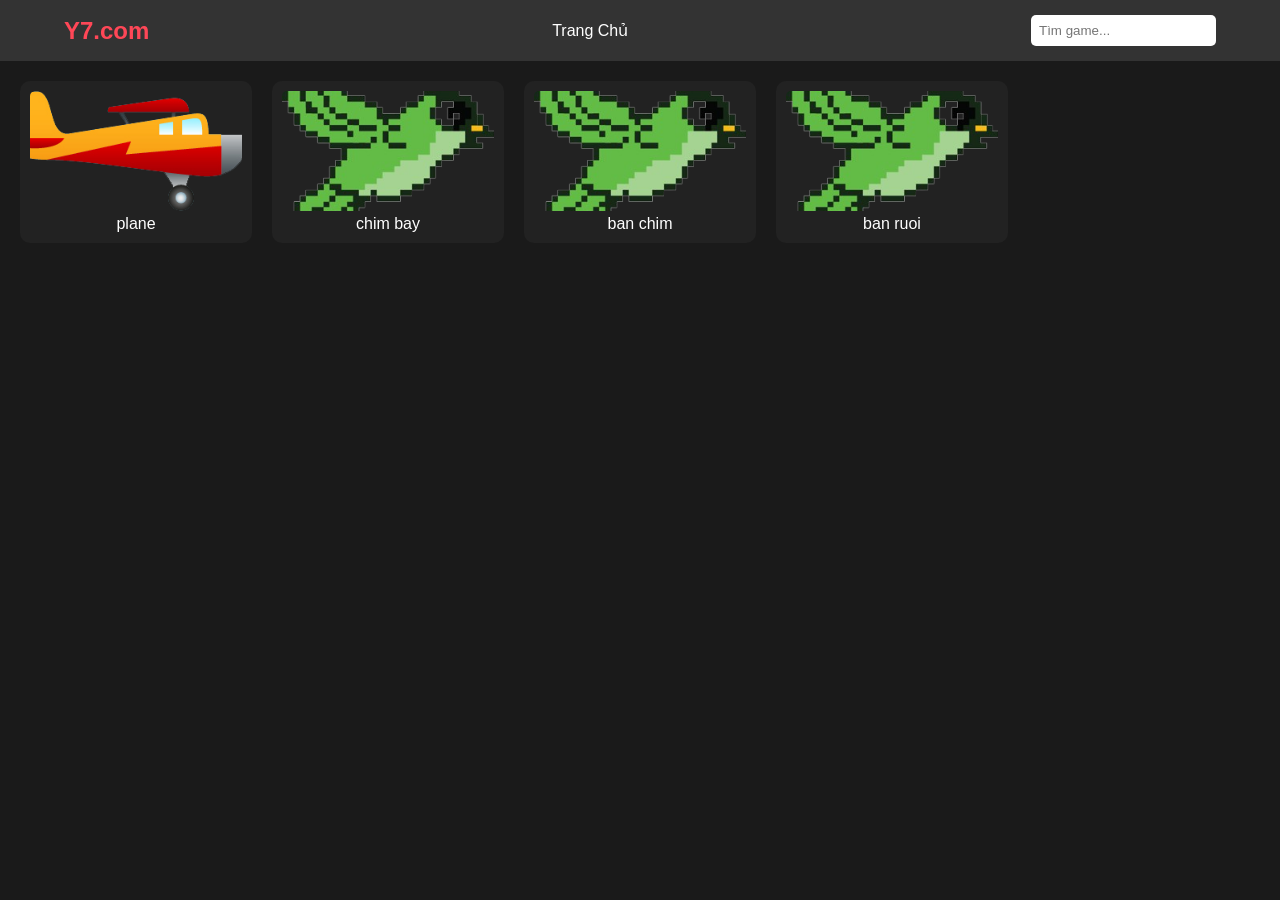
==== index.html @ 15911078 "Add files via upload" ====
<!DOCTYPE html>
<html lang="vi">
<head>
    <meta charset="UTF-8">
    <meta name="viewport" content="width=device-width, initial-scale=1.0">
    <title>Y7.com</title>
    <link rel="stylesheet" href="trangchu.css">
</head>
<body>

    <header>
        <div class="logo"> Y7.com</div>
        <nav>
            <ul>
                <li><a href="#" onclick="showHome()">Trang Chủ</a></li>
                <!-- <li><a href="#">Hành Động</a></li>
                <li><a href="#">Đua Xe</a></li> -->
            </ul>
        </nav>
        <input type="text" id="searchBar" placeholder="Tìm game...">
    </header>

    <main id="game-container">

    <div class="game-grid" id="gameGrid">

        <div class="game-card" data-name="flappy bird" data-url="maybay.html">
            <img src="images/maybay.png">
            <p>plane</p>
        </div>

        <div class="game-card" data-name="chim bay" data-url="chim.html">
            <img src="images/b1.png">
            <p>chim bay </p>
        </div>

        <div class="game-card" data-name="ban thuyen" data-url="banchim.html">
            <img src="images/b1.png">
            <p>ban chim</p>
        </div>

        <div class="game-card" data-name="ban thuyen" data-url="banruoi.html">
            <img src="images/b1.png">
            <p>ban ruoi</p>
        </div>

    </div>

    <p id="noResult" class="hidden" style="color:white;text-align:center;">
        Không tìm thấy game 😢
    </p>

    <div id="player-screen" class="hidden">
        <button onclick="showHome()" class="back-btn">⬅ Quay lại</button>
        <br>
        <h2 id="gameTitle" style="color:rgb(187, 28, 28);"></h2>
        <iframe src="" id="gameFrame"></iframe>
        
    </div>

</main>

    <script src="trangchu.js"></script>
</body>
</html>
---- trangchu.css ----
* {
    margin: 0;
    padding: 0;
    box-sizing: border-box;
    font-family: 'Segoe UI', sans-serif;
}

body {
    background-color: #1a1a1a;
    color: white;
}

header {
    background-color: #333;
    padding: 15px 5%;
    display: flex;
    justify-content: space-between;
    align-items: center;
    position: sticky;
    top: 0;
    z-index: 100;
}

.logo {
    font-size: 24px;
    font-weight: bold;
    color: #ff4757;
}

nav ul {
    display: flex;
    list-style: none;
}

nav ul li a {
    color: white;
    text-decoration: none;
    margin: 0 15px;
}

#searchBar {
    padding: 8px;
    border-radius: 5px;
    border: none;
}

/* Lưới Game */
.game-grid {
    display: grid;
    grid-template-columns: repeat(auto-fill, minmax(150px, 1fr));
    gap: 20px;
    padding: 30px 5%;
}

.game-card {
    background-color: #2f3542;
    padding: 10px;
    border-radius: 10px;
    text-align: center;
    cursor: pointer;
    transition: transform 0.2s;
}

.game-card:hover {
    transform: scale(1.05);
    background-color: #57606f;
}

.game-card img {
    width: 100%;
    height: 120px;
    object-fit: cover;
    border-radius: 5px;
}

/* Màn hình chơi game */
#player-screen {
    display: flex;
    flex-direction: column;
    align-items: center;
    padding: 20px;
}

/* Ẩn hoàn toàn khu vực chơi game khi chưa bắt đầu */
.hidden {
    display: none !important;
}

/* Định dạng khung game cho đẹp */
#gameFrame {
    width: 800px;  /* Độ rộng cố định hoặc 90% */
    height: 600px; /* Độ cao cố định */
    background-color: #000; /* Nền đen để không bị chói mắt nếu game chưa load */
    border: 3px solid #ff4757; /* Viền đỏ cho giống phong cách Y8 */
    border-radius: 10px;
    margin-top: 20px;
}
.back-btn {
    align-self: flex-start;
    margin-bottom: 10px;
    padding: 10px 20px;
    background: #ff4757;
    color: white;
    border: none;
    border-radius: 5px;
    cursor: pointer;
}
.hidden {
    display: none;
}

.game-grid {
    display: grid;
    grid-template-columns: repeat(auto-fill, minmax(200px, 1fr));
    gap: 20px;
    padding: 20px;
}

.game-card {
    background: #222;
    padding: 10px;
    border-radius: 10px;
    cursor: pointer;
    text-align: center;
    color: white;
    transition: 0.3s;
}

.game-card:hover {
    transform: scale(1.05);
    background: #444;
}

#gameFrame {
    width: 90%;
    height: 80vh;
    border-radius: 10px;
}

.back-btn {
    margin: 10px;
    padding: 10px 20px;
    cursor: pointer;
}
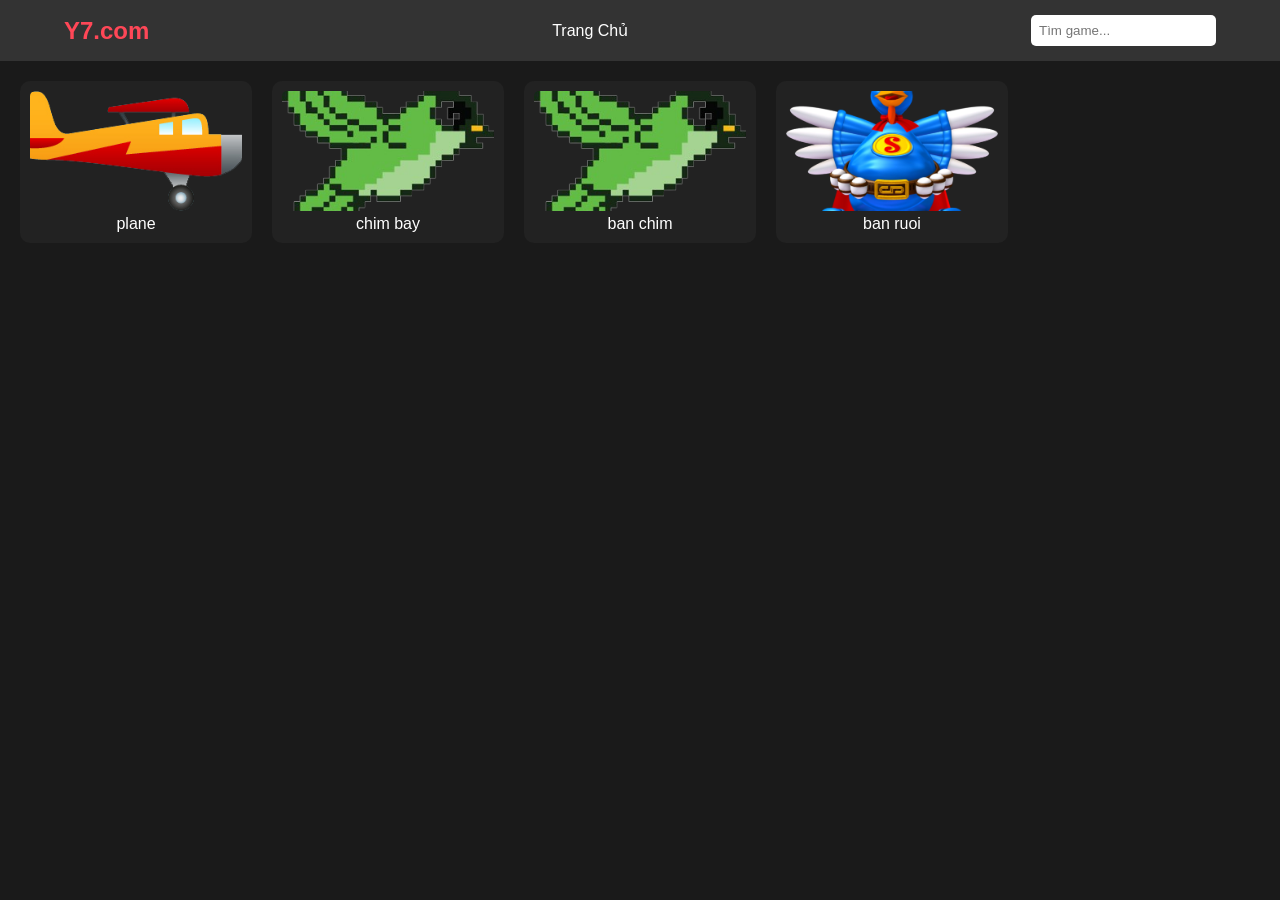
==== commit 69b2e553: "Update index.html" ====
--- a/index.html
+++ b/index.html
@@ -40,7 +40,7 @@
         </div>
 
         <div class="game-card" data-name="ban thuyen" data-url="banruoi.html">
-            <img src="images/b1.png">
+            <img src="images/CI4_SuperChick.png">
             <p>ban ruoi</p>
         </div>
 
@@ -62,4 +62,5 @@
 
     <script src="trangchu.js"></script>
 </body>
-</html>+
+</html>
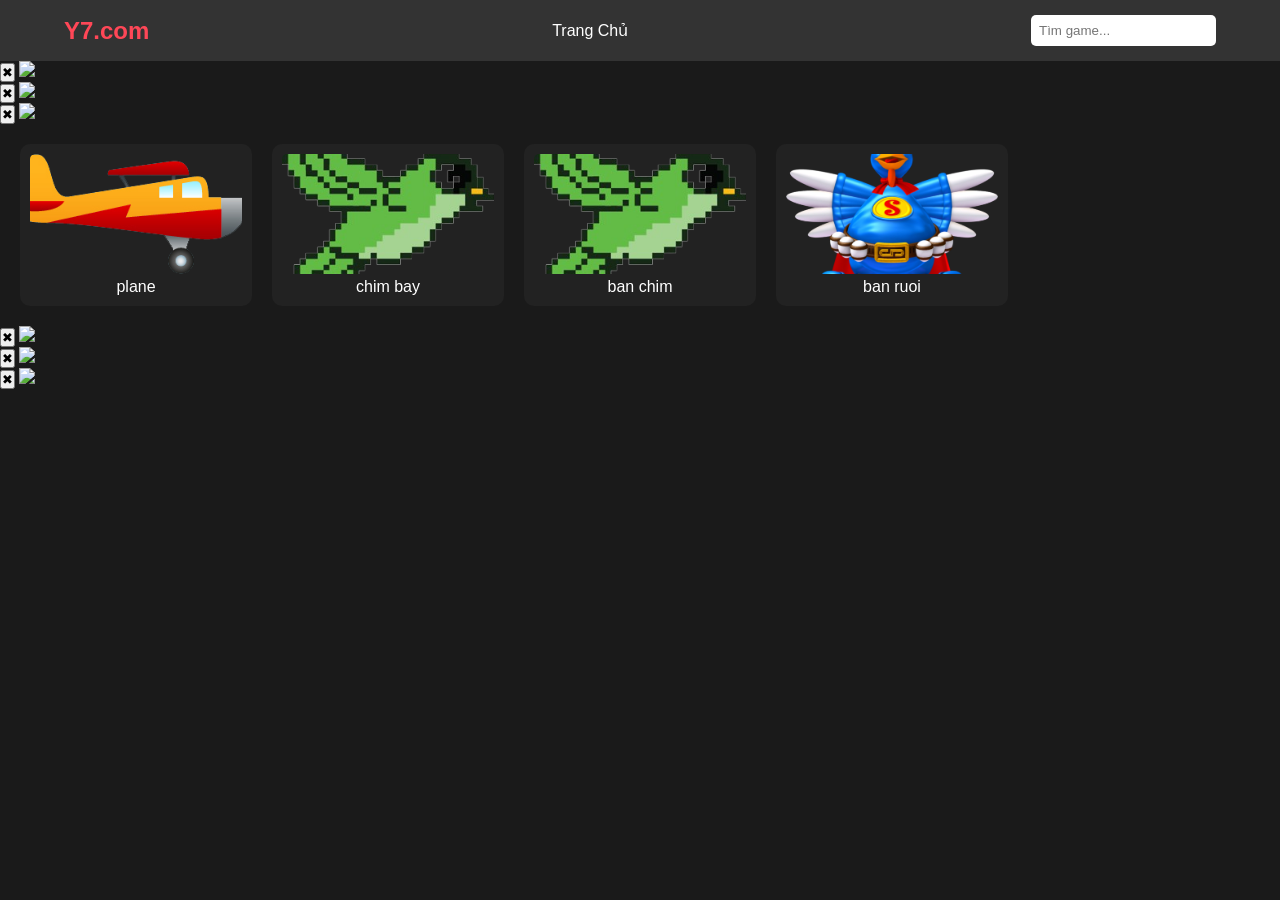
==== commit 30ba34dc: "Enhance layout with ads and restructure main content Added advertisement sections to the layout and " ====
--- a/index.html
+++ b/index.html
@@ -1,66 +1,124 @@
 <!DOCTYPE html>
 <html lang="vi">
 <head>
-    <meta charset="UTF-8">
-    <meta name="viewport" content="width=device-width, initial-scale=1.0">
-    <title>Y7.com</title>
-    <link rel="stylesheet" href="trangchu.css">
+<meta charset="UTF-8">
+<meta name="viewport" content="width=device-width, initial-scale=1.0">
+<title>Y7.com</title>
+<link rel="stylesheet" href="trangchu.css">
 </head>
+
 <body>
 
-    <header>
-        <div class="logo"> Y7.com</div>
-        <nav>
-            <ul>
-                <li><a href="#" onclick="showHome()">Trang Chủ</a></li>
-                <!-- <li><a href="#">Hành Động</a></li>
-                <li><a href="#">Đua Xe</a></li> -->
-            </ul>
-        </nav>
-        <input type="text" id="searchBar" placeholder="Tìm game...">
-    </header>
+<!-- HEADER -->
+<header>
+<div class="logo">Y7.com</div>
 
-    <main id="game-container">
+<nav>
+<ul>
+<li><a href="#" onclick="showHome()">Trang Chủ</a></li>
+</ul>
+</nav>
 
-    <div class="game-grid" id="gameGrid">
+<input type="text" id="searchBar" placeholder="Tìm game...">
+</header>
 
-        <div class="game-card" data-name="flappy bird" data-url="maybay.html">
-            <img src="images/maybay.png">
-            <p>plane</p>
-        </div>
 
-        <div class="game-card" data-name="chim bay" data-url="chim.html">
-            <img src="images/b1.png">
-            <p>chim bay </p>
-        </div>
+<div class="layout">
 
-        <div class="game-card" data-name="ban thuyen" data-url="banchim.html">
-            <img src="images/b1.png">
-            <p>ban chim</p>
-        </div>
+<!-- Quảng cáo trái -->
+<div class="ads left-ads">
 
-        <div class="game-card" data-name="ban thuyen" data-url="banruoi.html">
-            <img src="images/CI4_SuperChick.png">
-            <p>ban ruoi</p>
-        </div>
+<div class="qc1">
+<button class="close-ad1">✖</button>
+<img class="qc1" src="images/qc2.jpg">
+</div>
 
-    </div>
+<div class="qc2">
+<button class="close-ad2">✖</button>
+<img class="qc2" src="images/qc3.jpg">
+</div>
 
-    <p id="noResult" class="hidden" style="color:white;text-align:center;">
-        Không tìm thấy game 😢
-    </p>
+<div class="qc3">
+<button class="close-ad3">✖</button>
+<img class="qc3" src="images/qc4.jpg">
+</div>
 
-    <div id="player-screen" class="hidden">
-        <button onclick="showHome()" class="back-btn">⬅ Quay lại</button>
-        <br>
-        <h2 id="gameTitle" style="color:rgb(187, 28, 28);"></h2>
-        <iframe src="" id="gameFrame"></iframe>
-        
-    </div>
+</div>
+
+
+<!-- Nội dung chính -->
+<div class="main-content">
+
+<main id="game-container">
+
+<div class="game-grid" id="gameGrid">
+
+<div class="game-card" data-name="flappy bird" data-url="maybay.html">
+<img src="images/maybay.png">
+<p>plane</p>
+</div>
+
+<div class="game-card" data-name="chim bay" data-url="chim.html">
+<img src="images/b1.png">
+<p>chim bay</p>
+</div>
+
+<div class="game-card" data-name="ban thuyen" data-url="banchim.html">
+<img src="images/b1.png">
+<p>ban chim</p>
+</div>
+
+<div class="game-card" data-name="ban ruoi" data-url="banruoi.html">
+<img src="images/CI4_SuperChick.png">
+<p>ban ruoi</p>
+</div>
+
+</div>
+
+<p id="noResult" class="hidden" style="color:white;text-align:center;">
+Không tìm thấy game 😢
+</p>
+
+
+<!-- PLAYER GAME -->
+<div id="player-screen" class="hidden">
+
+<button onclick="showHome()" class="back-btn">⬅ Quay lại</button>
+
+<h2 id="gameTitle" style="color:rgb(187, 28, 28);"></h2>
+
+<iframe src="" id="gameFrame" scrolling="no" frameborder="0"></iframe>
+
+</div>
 
 </main>
 
-    <script src="trangchu.js"></script>
+</div>
+
+
+<!-- Quảng cáo phải -->
+<div class="ads right-ads">
+
+<div class="qc4">
+<button class="close-ad4">✖</button>
+<img class="qc4" src="images/qc5.jpg">
+</div>
+
+<div class="qc5">
+<button class="close-ad5">✖</button>
+<img class="qc5" src="images/qc6.jpg">
+</div>
+
+<div class="qc6">
+<button class="close-ad6">✖</button>
+<img class="qc6" src="images/qc7.jpg">
+</div>
+
+</div>
+
+</div>
+
+<script src="trangchu.js"></script>
+
 </body>
-
 </html>
